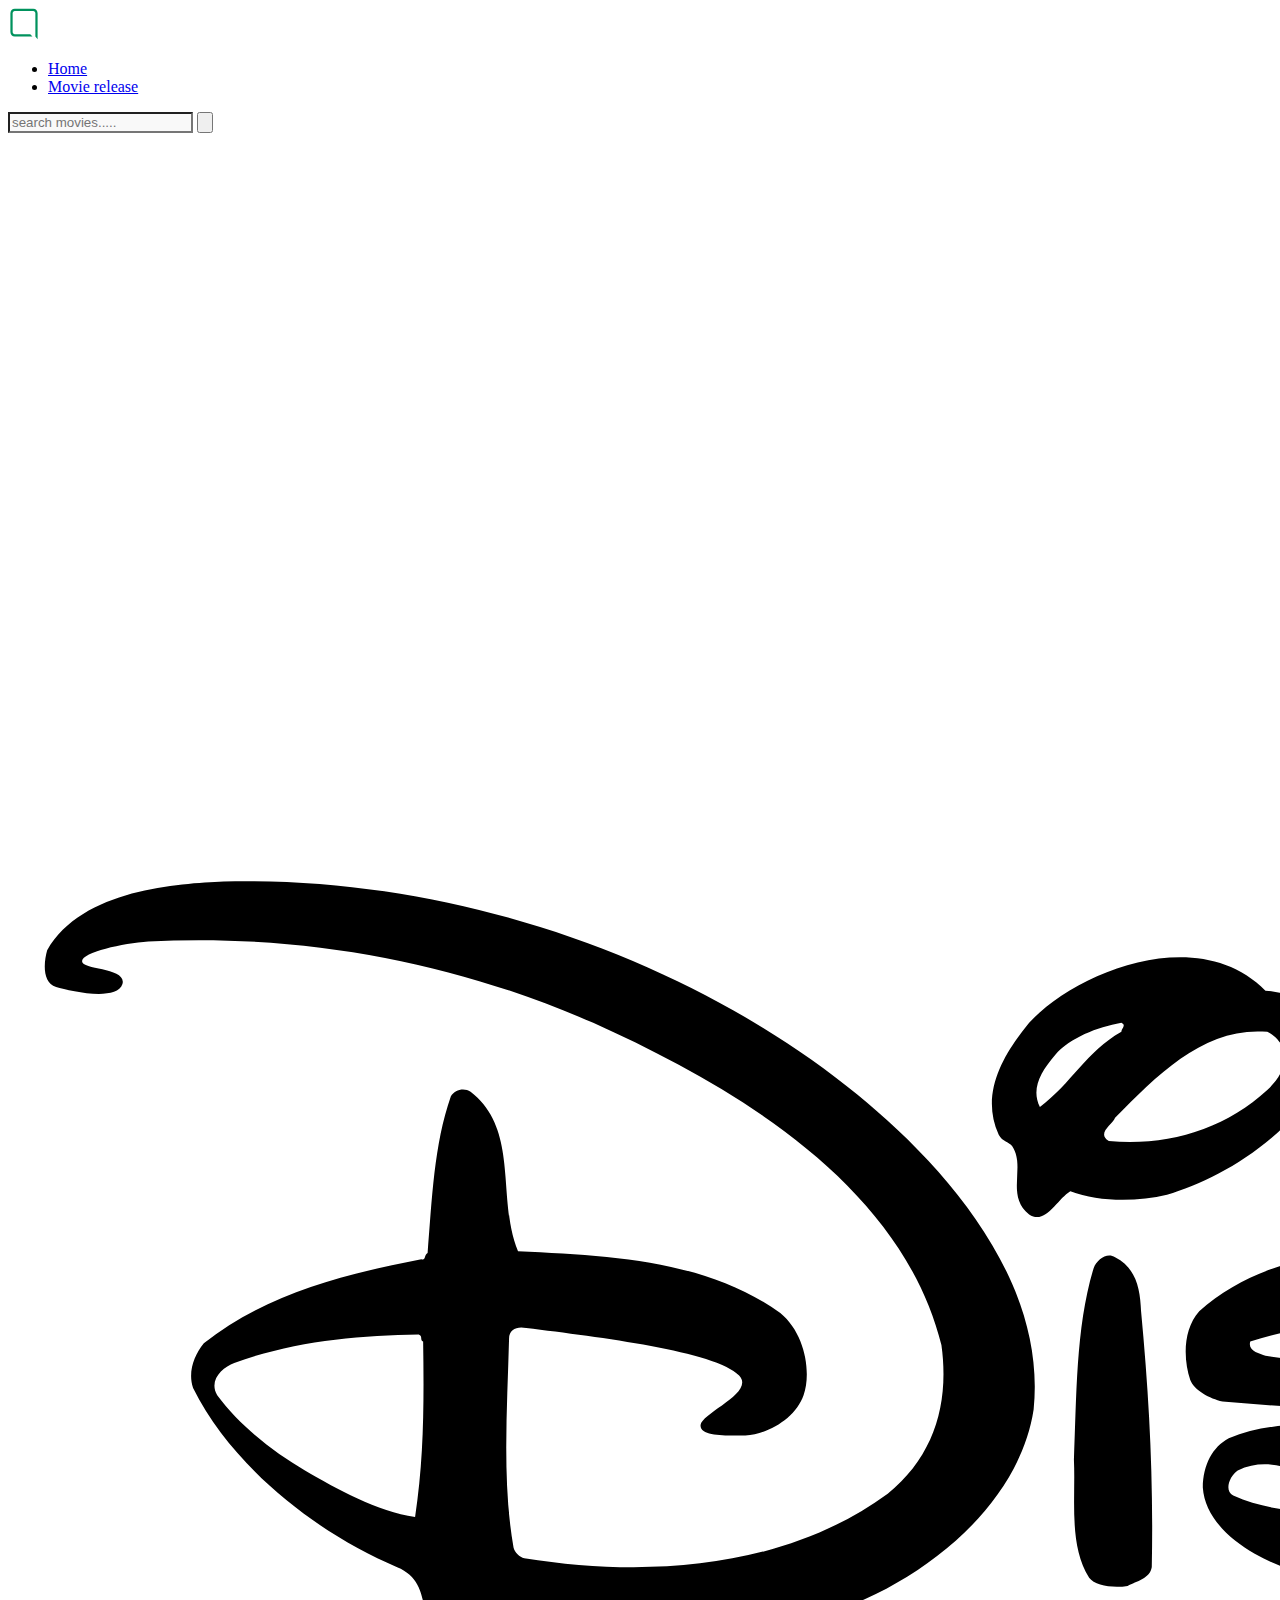
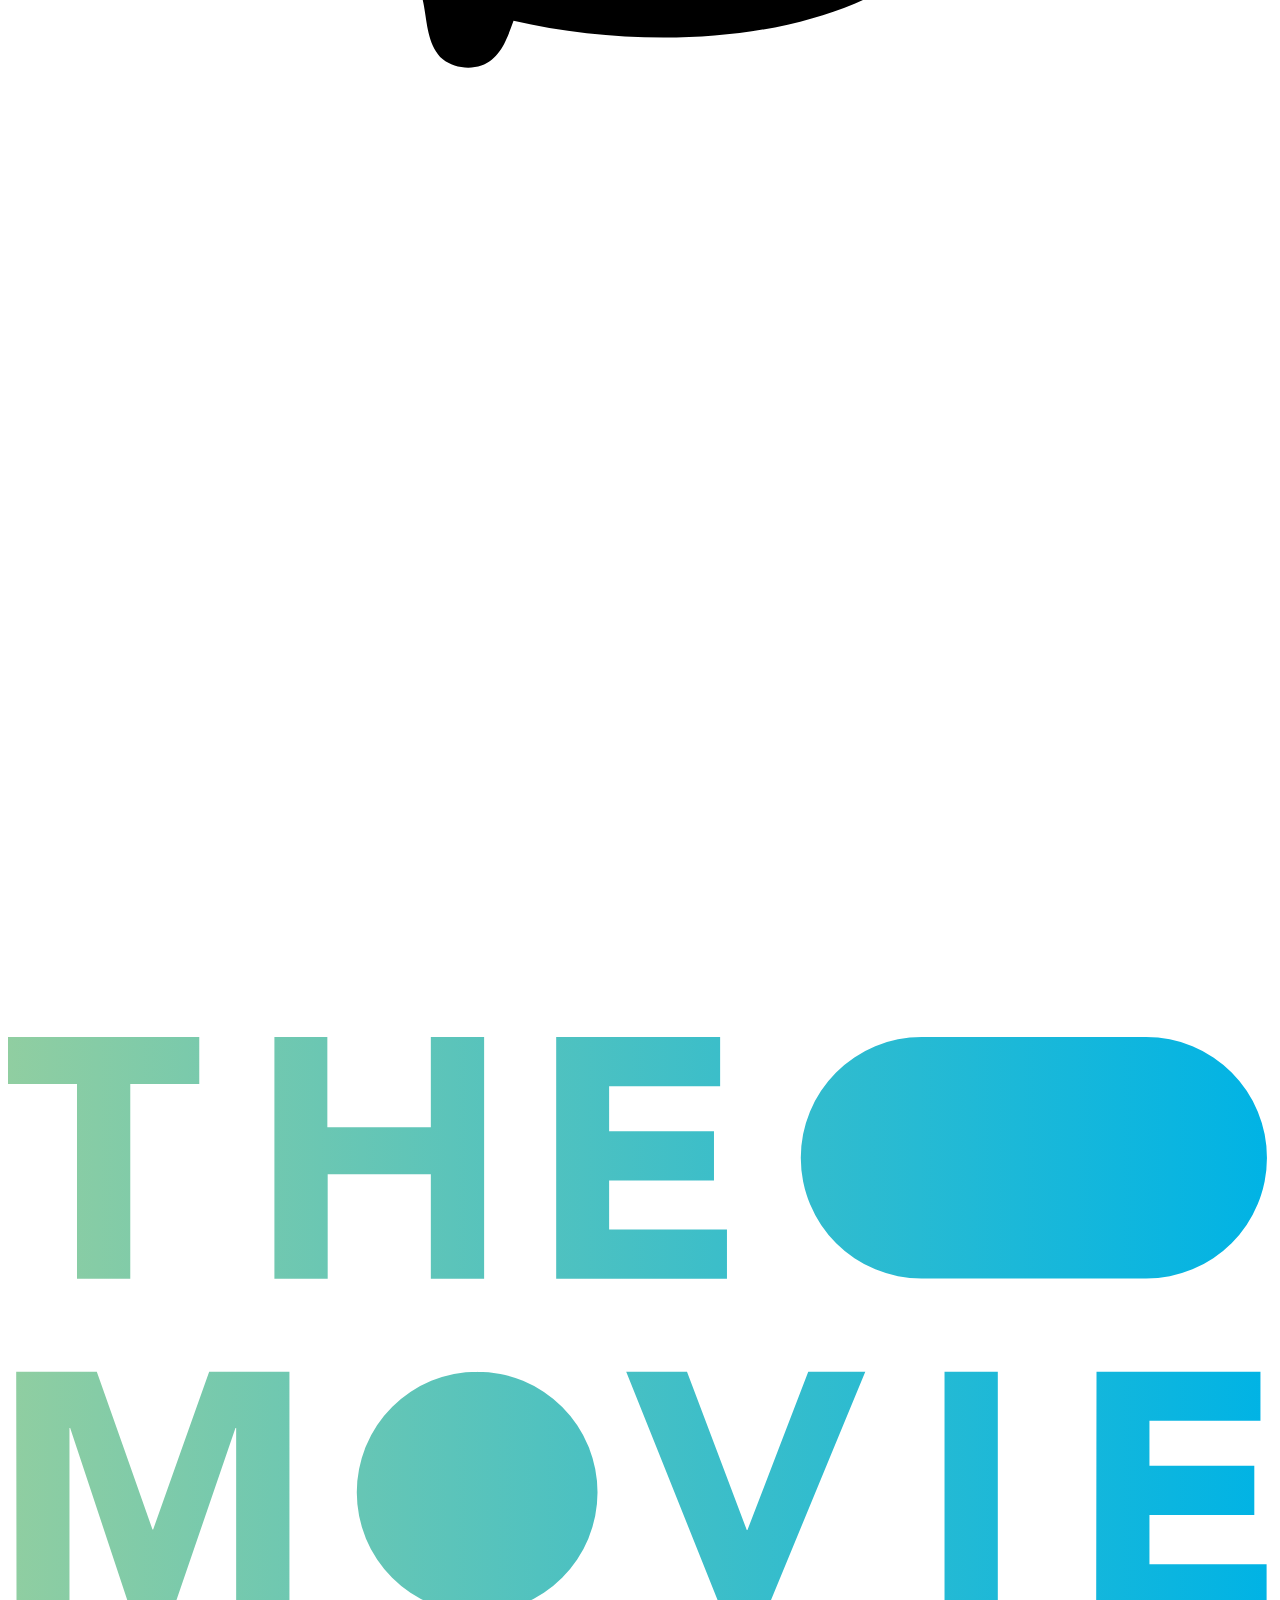
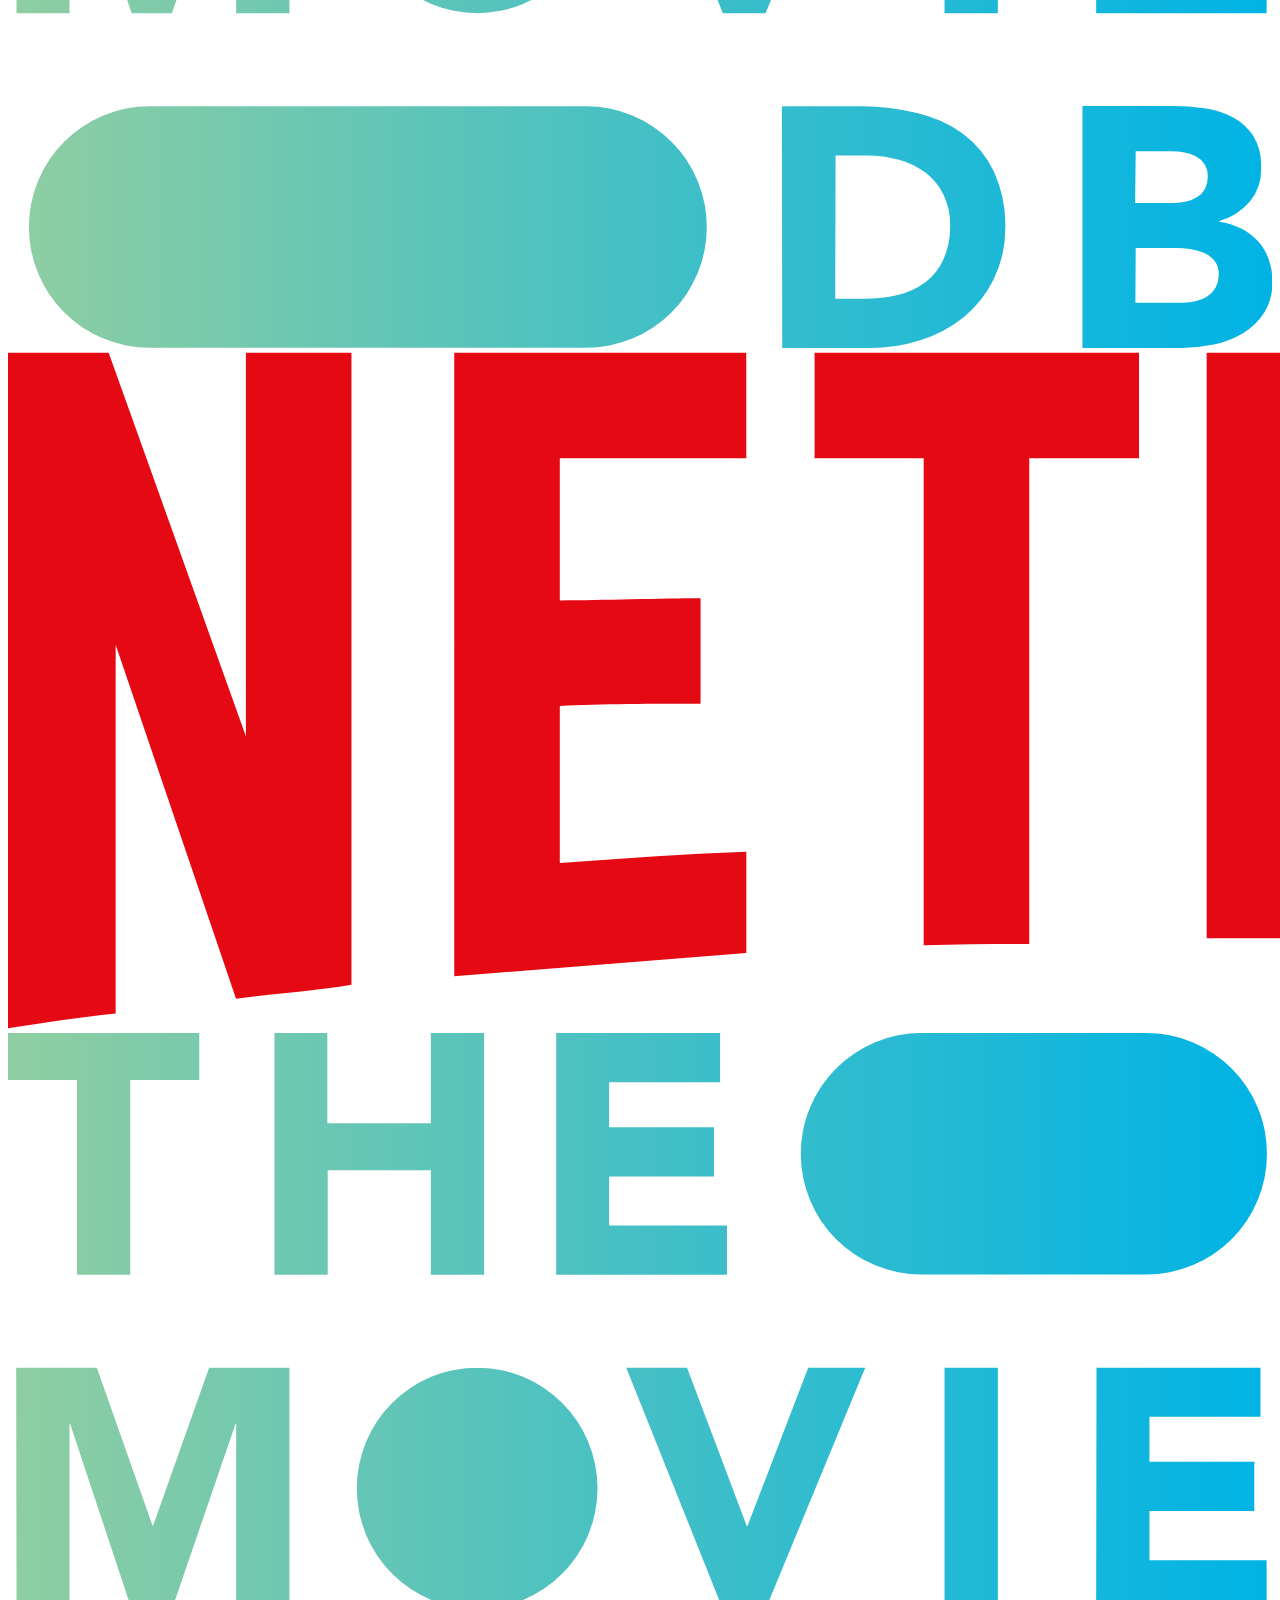
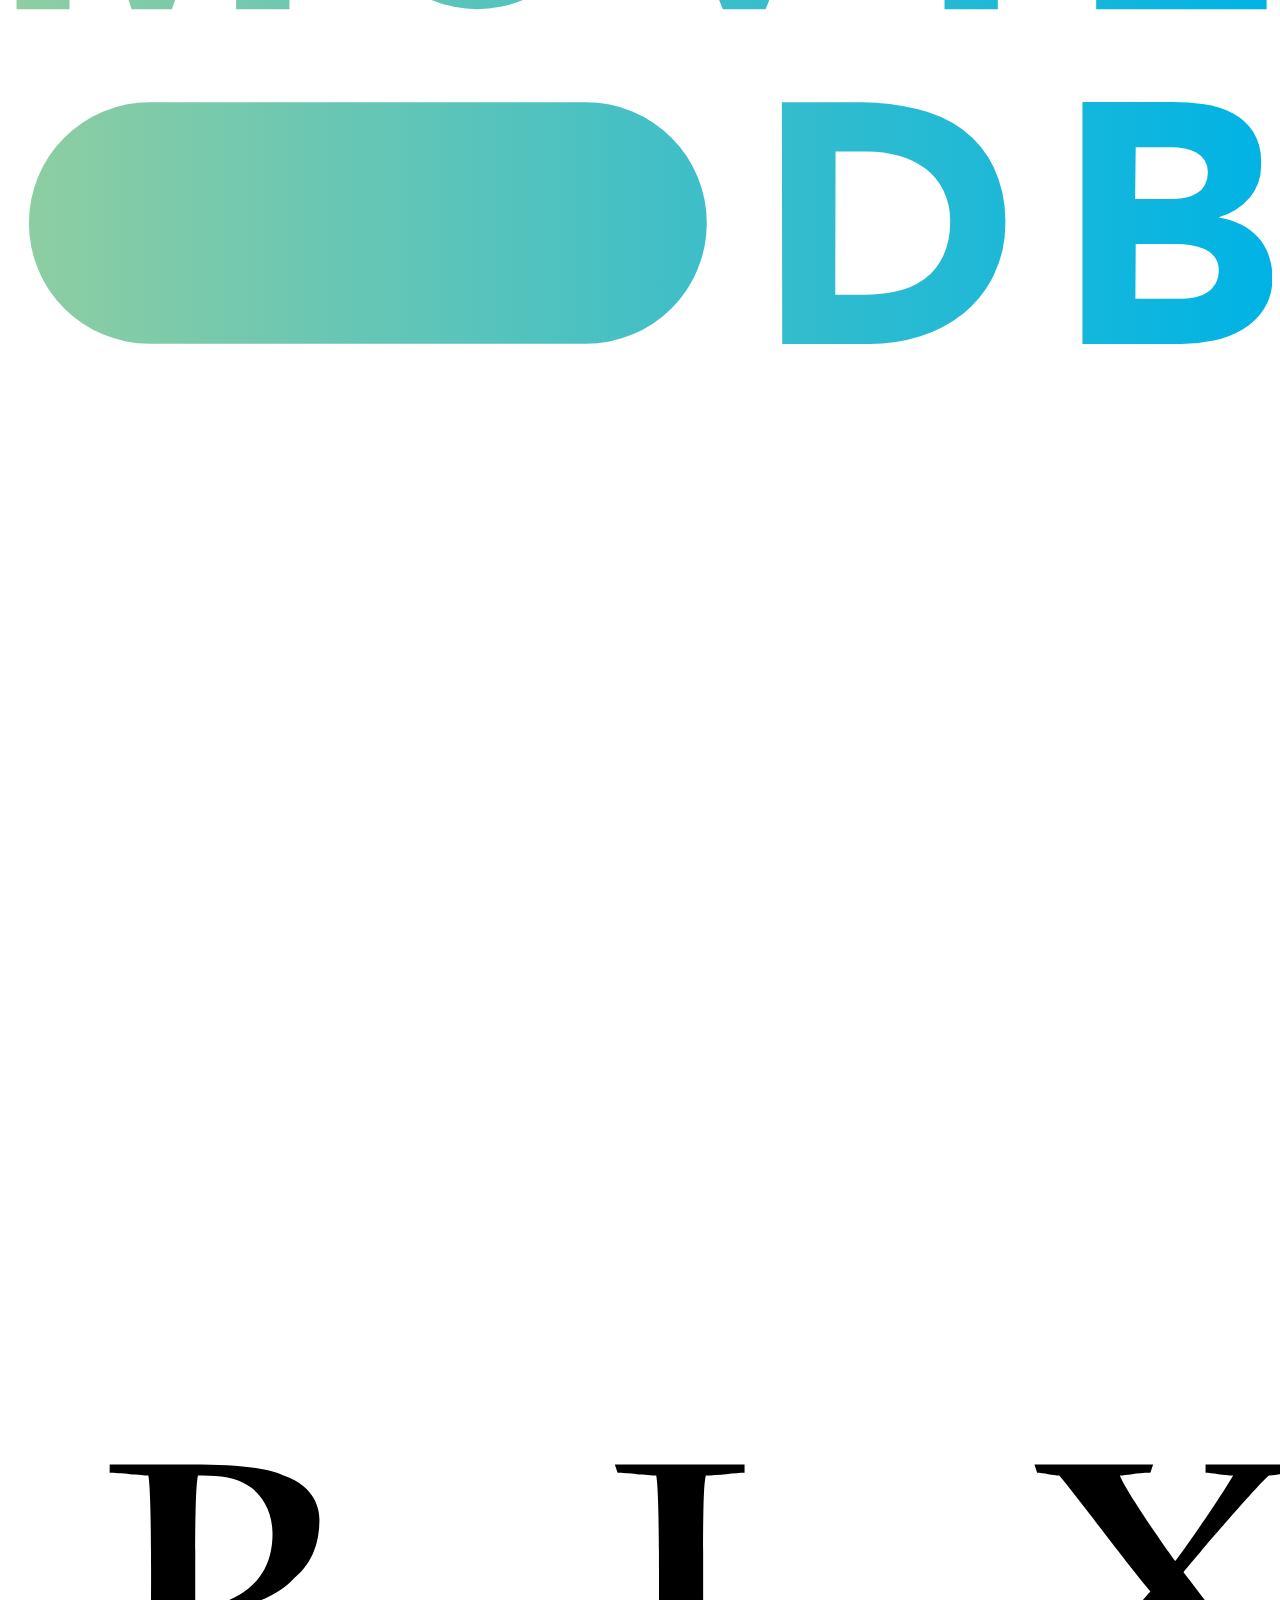
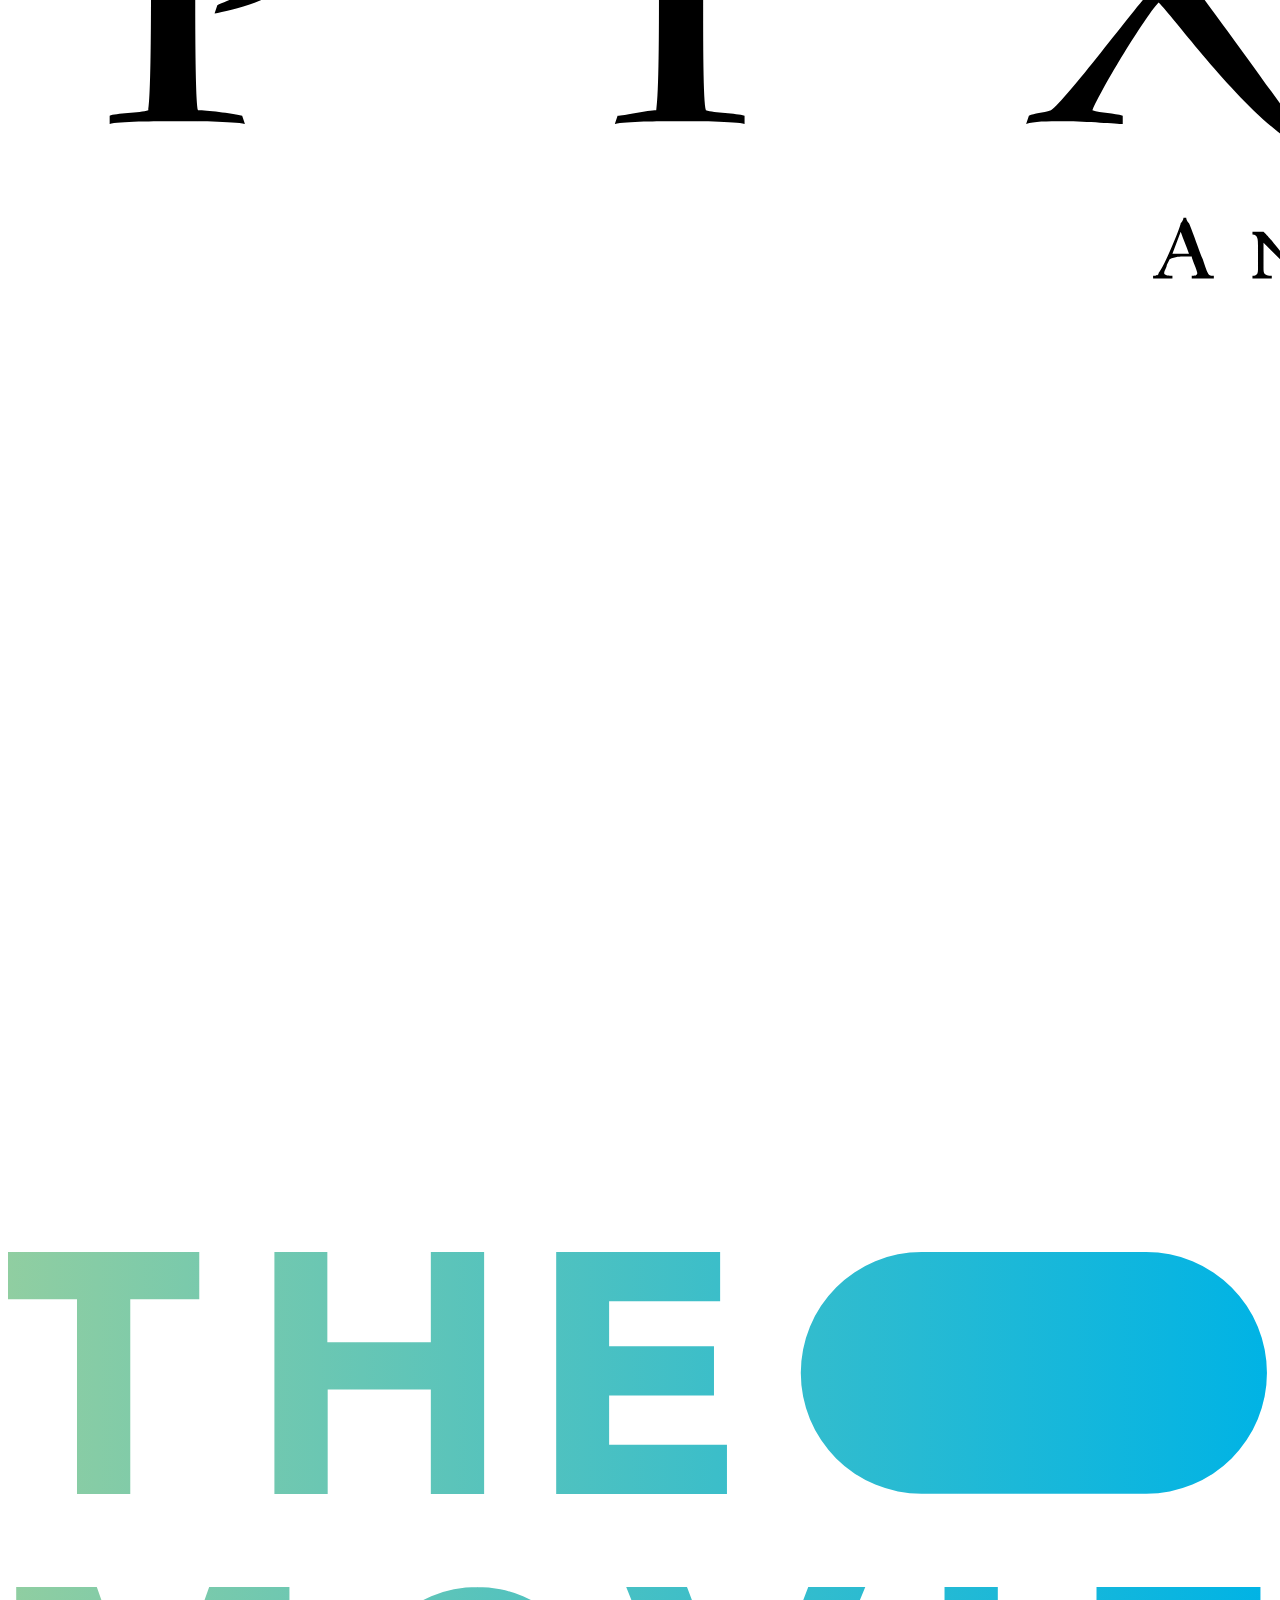
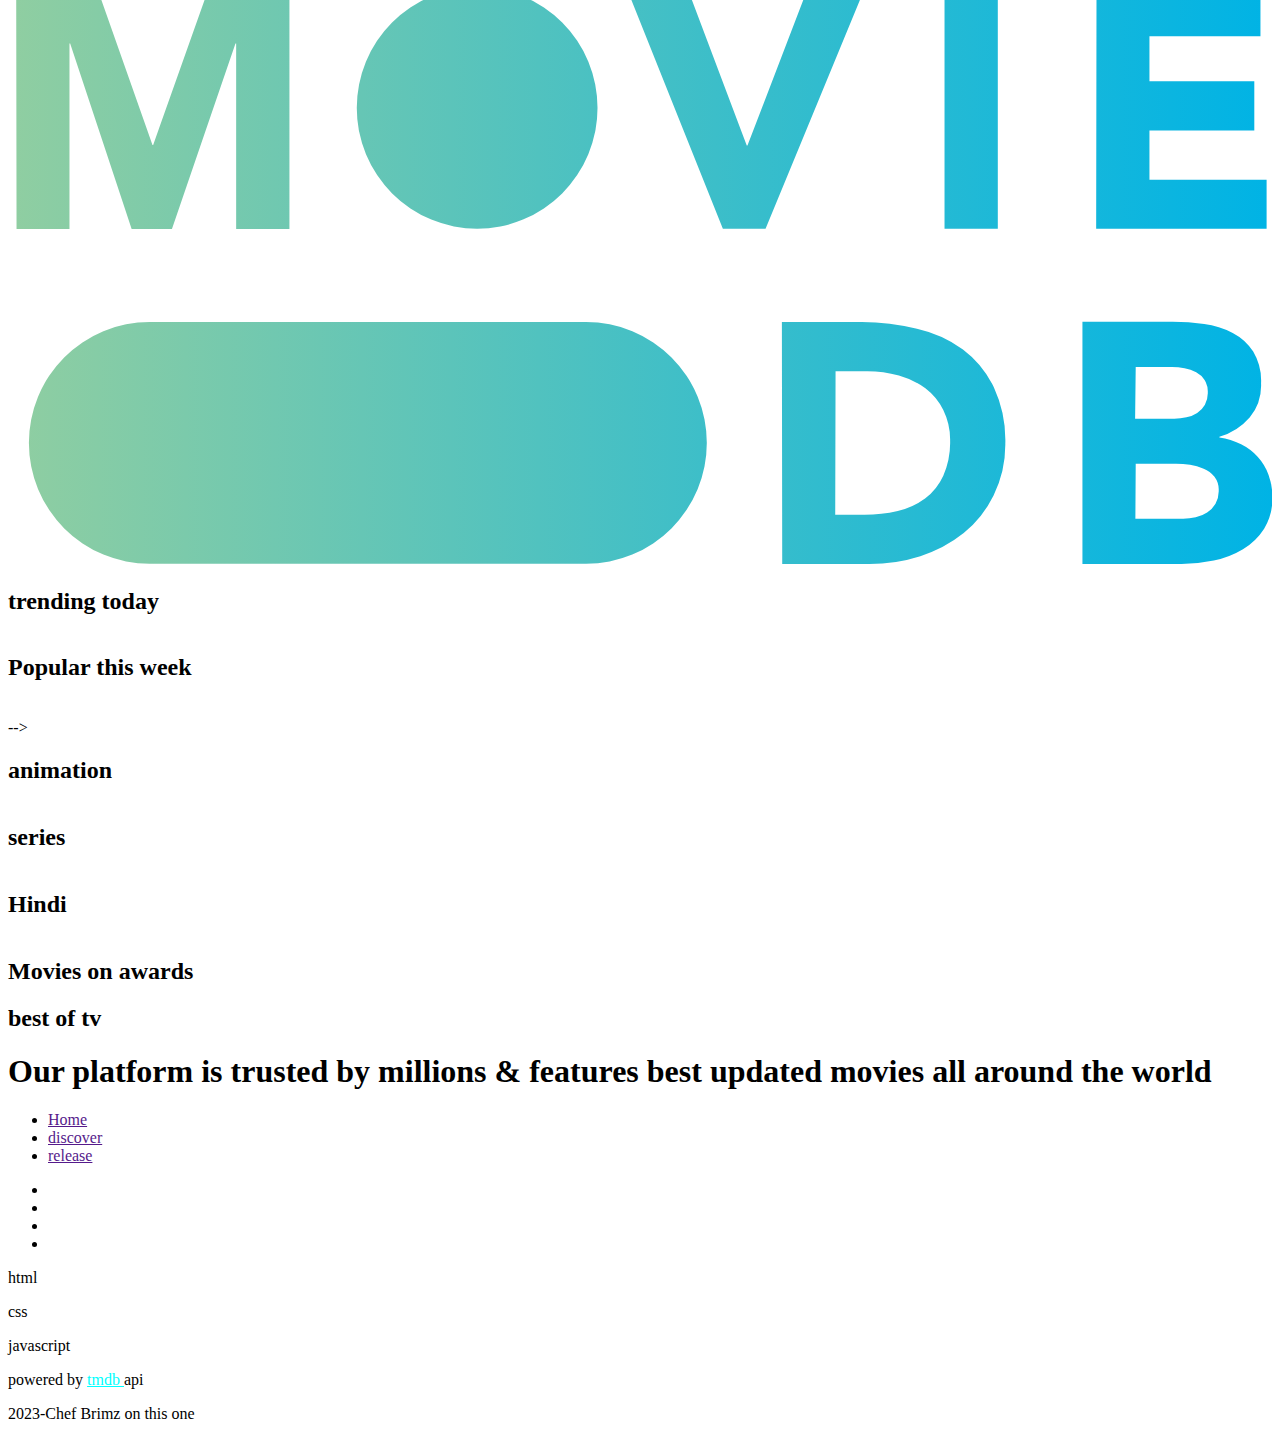
==== index.html @ 69d78370 "add:starting point" ====
<!DOCTYPE html>
<html lang="en">
<head>
    <meta charset="UTF-8">
    <meta name="viewport" content="width=device-width, initial-scale=1.0">
    <title>Home - Saintstream movies</title>
    <link rel="icon" class="favicon" type="image/png" size="32x32"  href="./assets/images/logo/Component-1.svg">
    <link rel="stylesheet" type="text/css" href="./styles/reset.css">
    <link rel="stylesheet" type="text/css" href="./styles/global.css">
    <link rel="stylesheet" type="text/css" href="./styles/index.css">
    <link rel="stylesheet" href="https://cdn.jsdelivr.net/npm/swiper@11/swiper-bundle.min.css" />
    <script defer src="https://cdn.jsdelivr.net/npm/swiper@11/swiper-element-bundle.min.js"></script>
    <script defer src="./js/global.js" type="module"></script>
    <script src="./views/index.js" type="module"></script>
    <!-- font-awesome -->
<script src="https://kit.fontawesome.com/5b26c2cd27.js" crossorigin="anonymous"></script>
</head>
<body class="bg-black font-serif">
 
  


    <main>


       

        <article id="component-one" class="relative">

            <header class="relative mx">
                <nav class="flex my absolute top-0 z-10 left-0 m-inline-auto w-full items-center ">
                <span class="help-search"><a href="./index.html"><img  src="./assets/images/logo/Component-1.svg" alt="logo"></a></span>
                <ul class="flex">
                   <li><a href="./index.html" class="decoration-none extra-bold text-base text-white">Home</a></li>
                   
                   <li><a href="./views/upcoming.html" class="decoration-none extra-bold text-base text-white">Movie release</a></li>
                  </ul>
           
                <span class="gap-15 flex buttons icons-container">
                    <div class="search-holder relative flex">
                        <span class="search-container">
                            <form  action="./views/search.html"  class="flex items-center gap-4 relative form">
                                <input  class="input" id="search-text"  type="text" placeholder="search movies....." style="background:  #F9F9F9" required>
                                <input class="submit" type="submit" value="">
                                <i class="fa-solid fa-xmark cancel-search text-2xl"></i>
                            </form>
                                                   </span>
                        <i class="fa-solid fa-magnifying-glass text-2xl text-white search-toggle"></i>
                      </div>
                       <i class="fa-solid fa-bars text-2xl text-white menu-btn help-search"></i>
                   </span>
                </nav>
               </header>

            <div class="swiper swiper1 relative">
                <div class="swiper-wrapper">
                            
                 </div>
                
                <div class="swiper-pagination swiper-pagination1 text-white"></div>
                              
               </div>
        </article>
 
   

   <picture class="logos mx">

                <img src="./assets/images/logo/disney.svg" alt="brand logo">
            <img src="./assets/images/logo/tmdb-logo.svg" alt="brand logo">
            <img src="./assets/images/logo/netflix-3.svg" alt="brand logo">
            <img src="./assets/images/logo/tmdb-logo.svg" alt="brand logo">
            <img src="./assets/images/logo/pixar_logo.svg"  alt="brand logo">
            <img src="./assets/images/logo/tmdb-logo.svg" alt="brand logo">

          
       

   </picture>

   <article id="component-two" class="mx">
    <h2 class="text-white capitalize">trending today</h2>
    <div class="swiper swiper2">
      <div class="swiper-wrapper">
               
        
    </div>


    <div class="swiper-button-next"></div>
    <div class="swiper-button-prev"></div>
    </div>
   </article>


   <article id="component-three" class="mx">
    <h2 class="text-white">Popular this week</h2>


    <div class="swiper swiper3">
      <div class="swiper-wrapper">
           
        <!--I ran into an issue here tryna use an anchor tag inside an anchor tag, apparently that don't work-->
      
</div>


<div class="swiper-button-next"></div>
<div class="swiper-button-prev"></div>
</div>
   </article>


   <article id="component-four" class="relative">
    <img src=""  class="absolute w-full main-image banner-image" alt="">
    <section class="content z-10 items-center">
        
        <div class="description basis-half z-100 relative flex flex-col gap-20">
            
        </div> -->
        


        <div class="movie-cards basis-half swiper swiper4">
               <div class="swiper-wrapper">
      
    </div>
    
    <div class="swiper-button-next"></div>
    <div class="swiper-button-prev"></div>
        </div>
    </section>
   </article>



   <article id="component-five" class="relative">
    <h2 class="text-white">animation</h2>

    <div class="swiper swiper5">
        <div class="swiper-wrapper">
        
       
    </div>

    <div class="swiper-button-next"></div>
    <div class="swiper-button-prev"></div>

    </div>
   </article>

   <article id="component-six">
    <h2 class="text-white">series</h2>
            <div class="swiper swiper6">
            <div class="swiper-wrapper">
             
       
          </div>
    
    <div class="swiper-button-next"></div>
    <div class="swiper-button-prev"></div>

    </div>
   </article>

   <article id="component-seven">
    <h2 class="text-white">Hindi</h2>
    <div class="swiper swiper7">
        <div class="swiper-wrapper">
        
   
</div>

<div class="swiper-button-next"></div>
<div class="swiper-button-prev"></div>

</div>
   </article>

  

   <article id="component-eight" class="mx">
    <section class="content-wrapper flex justify-between">


        <!--I tried hard to follow the design, I just can't seem to get the logic right for this part,
        been on it for about 4 hours, this is where I would like to give up oooo!!-->

        <div class="award basis-half">
          
            <div class="heading text-white">
                <h2>Movies on awards</h2>
            </div>
    
                           <!--  -->
            </div>
    
        
    
        
    
        <div class="live-fast flex flex-col basis-half">
            <div class="text-white heading">
                <h2>best of tv</h2>
            </div>
            
            <div class="live-fast-content grid">

            </div>

                  
                </div>
    
        
       </section>


   </article>

</main>
    <footer class="mx my-15 py-16">
        <section class="main-content flex flex-col justify-between items-start my-15">
            <h1 class="text-white text-2xl text-left basis-half">Our platform is trusted by millions & features best updated movies all around the world</h1>

            <div class="links-icons  flex flex-col h-full w-full justify-between basis-half text-right">
                <ul class="links flex  gap-10">
                    <li><a class="capitalize text-gray-50" href="">Home</a></li>
                    <li><a class="capitalize text-gray-50" href="">discover</a></li>
                    <li><a class="capitalize text-gray-50" href="">release</a></li>
                    
                </ul>
               
           <ul class="icons flex gap-10 ">
            <li><a href=""><i class="fa-brands fa-instagram text-white"></i></a></li>
            <li><a href=""><i class="fa-brands fa-github text-white"></i></a></li>
            <li><a href=""><i class="fa-brands fa-twitter text-white"></i></a></li>
            <li><a href=""><i class="fa-brands fa-spotify text-white"></i></a></li>
           </ul>

            </div>

        </section>
        <span class="capitalize text-gray-100 flex las-las">
        <span class="flex gap-10">
            <p class="woah">html</p>
            <p class="woah">css</p>
            <p class="woah">javascript</p>
        </span>
        <span class="flex"><p>powered by <a style="color: aqua;" href="https://developer.themoviedb.org/docs/getting-started">tmdb </a> api </p></span>
             <span class="flex"><p>2023-Chef Brimz on this one</p></span>
             
        </span>
    </footer>
</body>
</html>
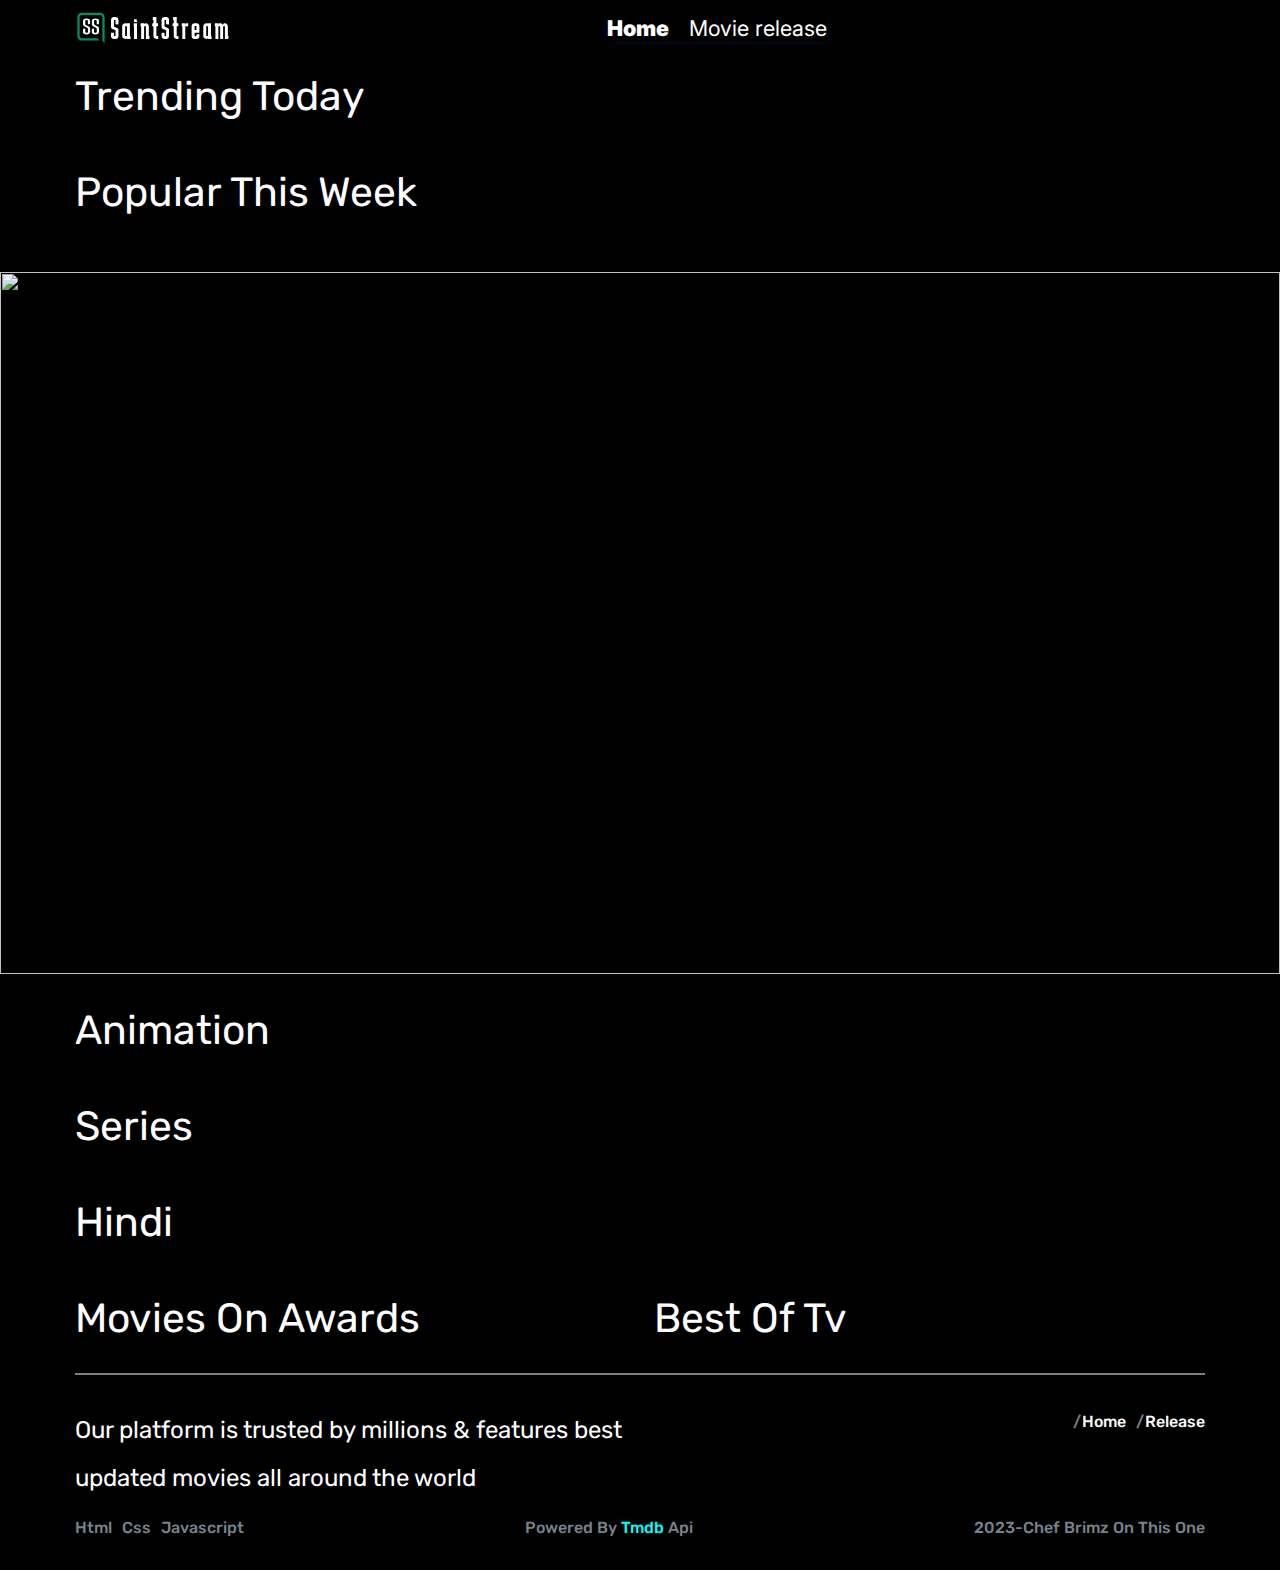
==== commit 594f9074: "Update: Across the board" ====
--- a/index.html
+++ b/index.html
@@ -10,20 +10,20 @@
     <link rel="stylesheet" type="text/css" href="./styles/index.css">
     <link rel="stylesheet" href="https://cdn.jsdelivr.net/npm/swiper@11/swiper-bundle.min.css" />
     <script defer src="https://cdn.jsdelivr.net/npm/swiper@11/swiper-element-bundle.min.js"></script>
-    <script defer src="./js/global.js" type="module"></script>
-    <script src="./views/index.js" type="module"></script>
+    <script defer  src="./js/global.js" type="module"></script>
+    <script defer src="./views/index.js" type="module"></script>
     <!-- font-awesome -->
 <script src="https://kit.fontawesome.com/5b26c2cd27.js" crossorigin="anonymous"></script>
 </head>
-<body class="bg-black font-serif">
+
+
+<body class="bg-black">
  
-  
+    <!-- <div id="loader" class="center"></div> -->
 
 
     <main>
-
-
-       
+      
 
         <article id="component-one" class="relative">
 
@@ -31,23 +31,23 @@
                 <nav class="flex my absolute top-0 z-10 left-0 m-inline-auto w-full items-center ">
                 <span class="help-search"><a href="./index.html"><img  src="./assets/images/logo/Component-1.svg" alt="logo"></a></span>
                 <ul class="flex">
-                   <li><a href="./index.html" class="decoration-none extra-bold text-base text-white">Home</a></li>
+                   <li><a href="./index.html" class="decoration-none font-serif-one font-light text-base text-white nav-link">Home</a></li>
                    
-                   <li><a href="./views/upcoming.html" class="decoration-none extra-bold text-base text-white">Movie release</a></li>
+                   <li><a href="./views/upcoming.html" class="decoration-none font-serif-one font-light text-base text-white nav-link">Movie release</a></li>
                   </ul>
            
                 <span class="gap-15 flex buttons icons-container">
                     <div class="search-holder relative flex">
                         <span class="search-container">
                             <form  action="./views/search.html"  class="flex items-center gap-4 relative form">
-                                <input  class="input" id="search-text"  type="text" placeholder="search movies....." style="background:  #F9F9F9" required>
-                                <input class="submit" type="submit" value="">
-                                <i class="fa-solid fa-xmark cancel-search text-2xl"></i>
+                                <input  class="input font-serif-two" id="search-text"  type="text" placeholder="search movies....." style="background:  #F9F9F9" required>
+                                <input class="submit cursor-pointer" type="submit" value="">
+                                <i class="fa-solid fa-xmark cancel-search text-2xl text-red cursor-pointer font-serif-one"></i>
                             </form>
                                                    </span>
                         <i class="fa-solid fa-magnifying-glass text-2xl text-white search-toggle"></i>
                       </div>
-                       <i class="fa-solid fa-bars text-2xl text-white menu-btn help-search"></i>
+                       <i class="fa-solid cursor-pointer fa-bars text-2xl text-white menu-btn help-search"></i>
                    </span>
                 </nav>
                </header>
@@ -64,22 +64,11 @@
  
    
 
-   <picture class="logos mx">
-
-                <img src="./assets/images/logo/disney.svg" alt="brand logo">
-            <img src="./assets/images/logo/tmdb-logo.svg" alt="brand logo">
-            <img src="./assets/images/logo/netflix-3.svg" alt="brand logo">
-            <img src="./assets/images/logo/tmdb-logo.svg" alt="brand logo">
-            <img src="./assets/images/logo/pixar_logo.svg"  alt="brand logo">
-            <img src="./assets/images/logo/tmdb-logo.svg" alt="brand logo">
-
-          
-       
-
+   <picture class="logos mx my-40">
    </picture>
 
-   <article id="component-two" class="mx">
-    <h2 class="text-white capitalize">trending today</h2>
+   <article id="component-two" class="mx my-40">
+    <h2 class="text-white capitalize mbe-24 font-serif-two leading-32">trending today</h2>
     <div class="swiper swiper2">
       <div class="swiper-wrapper">
                
@@ -93,8 +82,8 @@
    </article>
 
 
-   <article id="component-three" class="mx">
-    <h2 class="text-white">Popular this week</h2>
+   <article id="component-three" class="mx my-40">
+    <h2 class="text-white capitalize mbe-24 font-serif-two leading-32">Popular this week</h2>
 
 
     <div class="swiper swiper3">
@@ -111,13 +100,13 @@
    </article>
 
 
-   <article id="component-four" class="relative">
-    <img src=""  class="absolute w-full main-image banner-image" alt="">
-    <section class="content z-10 items-center">
-        
-        <div class="description basis-half z-100 relative flex flex-col gap-20">
+   <article id="component-four" class="relative my-40">
+    <img src=""  class="absolute w-full h-full main-image banner-image object-cover object-center">
+    <section class="content  items-center">
+        
+        <div class="description basis-half  relative flex flex-col gap-20">
             
-        </div> -->
+        </div> 
         
 
 
@@ -134,8 +123,8 @@
 
 
 
-   <article id="component-five" class="relative">
-    <h2 class="text-white">animation</h2>
+   <article id="component-five" class="relative my-40">
+    <h2 class="text-white capitalize mbe-24 font-serif-two leading-32">animation</h2>
 
     <div class="swiper swiper5">
         <div class="swiper-wrapper">
@@ -149,8 +138,8 @@
     </div>
    </article>
 
-   <article id="component-six">
-    <h2 class="text-white">series</h2>
+   <article id="component-six" class="my-40">
+    <h2 class="text-white capitalize mbe-24 font-serif-two leading-32">series</h2>
             <div class="swiper swiper6">
             <div class="swiper-wrapper">
              
@@ -163,8 +152,8 @@
     </div>
    </article>
 
-   <article id="component-seven">
-    <h2 class="text-white">Hindi</h2>
+   <article id="component-seven" class="my-40">
+    <h2 class="text-white capitalize mbe-24 font-serif-two leading-32">Hindi</h2>
     <div class="swiper swiper7">
         <div class="swiper-wrapper">
         
@@ -189,7 +178,7 @@
         <div class="award basis-half">
           
             <div class="heading text-white">
-                <h2>Movies on awards</h2>
+                <h2 class="text-white capitalize font-serif-two mbe-24 leading-32">Movies on awards</h2>
             </div>
     
                            <!--  -->
@@ -201,7 +190,7 @@
     
         <div class="live-fast flex flex-col basis-half">
             <div class="text-white heading">
-                <h2>best of tv</h2>
+                <h2 class="text-white capitalize  font-serif-two mbe-24 leading-32">best of tv</h2>
             </div>
             
             <div class="live-fast-content grid">
@@ -220,21 +209,20 @@
 </main>
     <footer class="mx my-15 py-16">
         <section class="main-content flex flex-col justify-between items-start my-15">
-            <h1 class="text-white text-2xl text-left basis-half">Our platform is trusted by millions & features best updated movies all around the world</h1>
+            <h1 class="text-white text-2xl text-left basis-half leading-48 font-serif-two">Our platform is trusted by millions & features best updated movies all around the world</h1>
 
             <div class="links-icons  flex flex-col h-full w-full justify-between basis-half text-right">
                 <ul class="links flex  gap-10">
-                    <li><a class="capitalize text-gray-50" href="">Home</a></li>
-                    <li><a class="capitalize text-gray-50" href="">discover</a></li>
-                    <li><a class="capitalize text-gray-50" href="">release</a></li>
+                    <li><a class="capitalize text-gray-50 font-medium leading-32 font-serif-two" href="./index.html">Home</a></li>
+                    <li><a class="capitalize text-gray-50 font-medium leading-32 font-serif-two" href="./views/upcoming.html">release</a></li>
                     
                 </ul>
                
            <ul class="icons flex gap-10 ">
-            <li><a href=""><i class="fa-brands fa-instagram text-white"></i></a></li>
-            <li><a href=""><i class="fa-brands fa-github text-white"></i></a></li>
-            <li><a href=""><i class="fa-brands fa-twitter text-white"></i></a></li>
-            <li><a href=""><i class="fa-brands fa-spotify text-white"></i></a></li>
+            <li><a href="https://www.instagram.com/techbender"><i class="fa-brands fa-instagram text-white"></i></a></li>
+            <li><a href="https://github.com/TLTechbender"><i class="fa-brands fa-github text-white"></i></a></li>
+            <li><a href="https://twitter.com/TLTechbender"><i class="fa-brands fa-twitter text-white"></i></a></li>
+            <li><a href="https://open.spotify.com/user/31j2tjm5ygnur5lb2ayc3zjyubnm"><i class="fa-brands fa-spotify text-white"></i></a></li>
            </ul>
 
             </div>
@@ -242,12 +230,12 @@
         </section>
         <span class="capitalize text-gray-100 flex las-las">
         <span class="flex gap-10">
-            <p class="woah">html</p>
-            <p class="woah">css</p>
-            <p class="woah">javascript</p>
+            <p class="font-serif-two leading-22 text-gray-100 font-medium">html</p>
+            <p class="font-serif-two leading-22 text-gray-100 font-medium">css</p>
+            <p class="font-serif-two leading-22 text-gray-100 font-medium">javascript</p>
         </span>
-        <span class="flex"><p>powered by <a style="color: aqua;" href="https://developer.themoviedb.org/docs/getting-started">tmdb </a> api </p></span>
-             <span class="flex"><p>2023-Chef Brimz on this one</p></span>
+        <span class="flex"><p class="font-serif-two leading-22 text-gray-100 font-medium">powered by <a style="color: aqua;" href="https://developer.themoviedb.org/docs/getting-started">tmdb </a> api </p></span>
+             <span class="flex"><p class="font-serif-two leading-22 text-gray-100 font-medium">2023-Chef Brimz on this one</p></span>
              
         </span>
     </footer>
--- a/styles/global.css
+++ b/styles/global.css
@@ -0,0 +1,747 @@
+
+
+@import url('https://fonts.googleapis.com/css2?family=Inter:wght@200;300;400;500;600;700;800&family=Rubik:wght@500&display=swap');
+@import url('https://fonts.googleapis.com/css2?family=Rubik:wght@500&display=swap');
+
+:root{
+
+   --font-type-one: 'Inter', sans-serif;
+  --font-type-two: 'Rubik', sans-serif;
+  --h1-font-size: 2.375rem;
+  --h2-font-size: 1.75rem;
+  --h3-font-size: 1.32rem;
+  --normal-text-size:1rem ;
+  --big-text-size: 1.25rem;
+  --bigger-text-size: 1.55rem;
+  --medium-text-size: 1.15rem;
+  --little-text-size: 0.875rem;
+  --small-text-size: .75rem;
+  --smaller-text-size: .5rem; 
+  --default-line-height: .55rem;
+    --margin-inline: 16px;
+  --margin-block: 12px;
+  --icon-size: 24px;
+  --icon-size-small: 18px;
+   --z-fixed: 10;
+   --z-max:120;
+
+}
+
+
+
+@media screen and (min-width:500px){
+    :root{
+        /* responsive typography */
+        --h1-font-size: 2.6rem;
+        --h2-font-size: 1.9rem;
+        --h3-font-size: 1.5rem;
+        --normal-text-size:1.2rem;
+        --medium-text-size: 1.25rem;
+        --margin-inline: 26px;
+       
+    }
+}
+
+
+@media screen and (min-width:767px){
+    :root{
+        /* responsive typography */
+        --h1-font-size: 3rem;
+        --h2-font-size: 2.55rem;
+        --h3-font-size: 2.09rem;
+        --normal-text-size:1.4rem ;
+        --medium-text-size: 1.35rem;
+          --margin-inline:75px;
+          
+    }
+
+   
+}
+
+
+
+::-webkit-scrollbar{
+    width: .35rem;
+    border-radius: .5rem;
+    background-color:black;
+}
+
+::-webkit-scrollbar-thumb{
+    background-color: gray;
+    border-radius: 6rem;
+}
+
+
+::-webkit-scrollbar-thumb:hover{
+    background-color: gray;
+    border-radius: 6rem;
+}
+
+
+
+.current-page{
+    font-weight: 900;
+     
+}
+
+ /* #loader {
+            border: 12px solid #f3f3f3;
+            border-radius: 50%;
+            border-top: 12px solid #444444;
+            width: 70px;
+            height: 70px;
+            animation: spin 1s linear infinite;
+        }
+ 
+        .center {
+            position: absolute;
+            top: 0;
+            bottom: 0;
+            left: 0;
+            right: 0;
+            margin: auto;
+        }
+ 
+        @keyframes spin {
+            100% {
+                transform: rotate(360deg);
+            }
+        } */
+
+
+        
+nav{
+    z-index: var(--z-fixed);
+    display: flex;
+    justify-content: space-between;
+    }
+    
+    header ul{
+        flex-direction: column;
+        gap: 20px;
+        position: fixed;
+        background: black;
+        left: -900px;
+        top: 0;
+         box-shadow:2px 2px 8px 0px #2E5CFF1A;
+         padding:  3rem 1.1rem;
+       z-index: var(--z-max);
+        width: 50vw;
+        height: 100vh;
+        transition: all .4s;
+    }
+
+
+    
+header nav ul li:hover{
+    color: agua;
+    transform: translateX(10px);
+    transition: all 0.5s ease;
+}
+
+    
+
+.show-menu{
+    left: 0 !important;
+    /* Because of css specifity wahala ehn, I am using !important to 
+    overide anything by any means necessary 😉  */
+}
+
+
+@media screen and (min-width:767px){
+    header span.buttons .menu-btn{
+        display: none;
+        visibility: hidden;
+    }
+
+    header ul{
+        flex-direction: row;
+        position: relative;
+        left: 0;
+        height: fit-content;
+        width: fit-content;
+        padding: 0;
+        background: none;
+        z-index: auto;
+    }
+}
+
+.search-holder{
+    transition: all 0.4s;
+}
+
+.search-toggle {
+    opacity: 0.5;
+    cursor: pointer;
+}
+
+.search-toggle :is(:hover, :focus-visible){
+    opacity: 1;
+} 
+
+.center-it{
+    margin: 0 auto;
+}
+
+.search-holder{
+    margin: 0 auto;
+}
+
+.search-container{
+    display:none ;
+}
+.showSearch{
+    display: flex;
+    width: 260px;
+    background: #28282B;
+    padding-inline: 10px;
+    padding-block: 10px;
+    border-radius: 10px;
+   
+}
+
+form{
+margin: 0 auto;
+}
+
+
+@media screen and (min-width:767px) {
+    .center-it{
+        margin: 0 !important;
+    }
+
+
+    .showSearch{
+        width: 360px;
+       
+    }
+
+    form .input{
+        width: 290px;
+    }
+    
+}
+
+.hide-them{
+    display: none !important;
+    visibility: hidden !important;
+}
+
+form input{
+    border-radius: 5px;
+    padding: 5px;
+}
+
+form .submit{
+    background:url('../assets/images/search.png');
+    
+     width:30px;
+      background-size: cover;
+      background-position: center;
+}
+
+.cancel-search{
+    position:absolute;
+    right: 40px;
+}
+
+/***********************************************TEXT CLASSES****************************/
+
+.cursor-pointer{
+    cursor: pointer;
+}
+
+
+
+
+h2{
+    font-size: var(--h2-font-size);
+}
+
+
+
+.text-little{
+    font-size: var(--little-text-size);
+}
+
+.text-base{
+    font-size:var(--medium-text-size); 
+}
+
+.text-sm{
+    font-size: var(--medium-text-size);
+}
+
+.text-xs{
+    font-size: var(--small-text-size);
+}
+
+.text-3xl{
+    font-size: var(--h2-font-size);
+}
+
+.text-white{
+    color:white
+}
+
+.text-gray-50{
+    color: #F9F9F9;
+}
+
+.text-yellow{
+   color: #FFCD1A;
+}
+.text-gray{
+    color:gray;
+}
+
+.text-gray-100{
+    color: #78828A;
+}
+
+.text-green{
+    color: #008000;
+}
+.text-right{
+    text-align: right;
+}
+
+
+.text-xl{
+    font-size: var(--big-text-size);
+}
+
+.text-1xl{
+    font-size: var(--bigger-text-size);
+}
+
+.text-lg{
+    font-size: var(--normal-text-size);
+}
+
+
+.text-2xl	{
+    font-size: 1.5rem; 
+line-height: 2rem;
+
+}
+
+
+
+.text-red{
+    color: red;
+}
+
+
+.text-left{
+    text-align: left;
+}
+
+
+
+.font-semibold{
+    font-weight: 600;
+}
+
+.font-bold{
+    font-weight: 700;
+}
+
+.font-serif-one{
+    font-family: var(--font-type-one);
+}
+
+.font-serif-two{
+    font-family: var(--font-type-two);
+}
+
+.font-medium{
+    font-weight: 500;
+}
+
+.font-light{
+    font-weight: 400;
+}
+
+
+.font-extrabold{
+    font-weight: 800;
+}
+
+
+.leading-12{
+    line-height: 12px;
+}
+
+.leading-22{
+    line-height: 22px;
+}
+
+.leading-32{
+    line-height: 32px;
+}
+
+.leading-24{
+    line-height: 24px;
+}
+
+.leading-48{
+    line-height: 48px;
+}
+
+.leading-20{
+    line-height: 20px;
+}
+
+
+.leading-26{
+    line-height: 26px;
+}
+
+
+
+
+.mb-8{
+    margin-block: 8px;
+}
+
+.mbe-24{
+    margin-block-end: 24px;
+}
+.mbs-20{
+    margin-block-start: 20px;
+}
+.mbs-14{
+    margin-block-start: 14px;
+}
+
+.mx{
+    margin-inline: var(--margin-inline);
+}
+
+.my{
+    margin-block: var(--margin-block);
+}
+
+.my-40{
+    margin-block: 40px;
+
+}
+
+.pxe-18{
+padding-inline-end: 18px;
+}
+
+
+.grid{
+    display: grid;
+}
+
+
+.flex{
+    display: flex;
+}
+
+
+.bg-black{
+    background-color: rgb(0 0 0);
+}
+
+.bg-black-800{
+    background: black ;
+}
+
+.gap-12{
+    gap: 12px;
+}
+
+.blur{
+    filter: blur(4);
+}
+.capitalize{
+    text-transform: capitalize;
+}
+.py-12{
+    padding-block: 12px;
+    
+}
+
+
+.object-cover{
+    object-fit: cover;
+}
+
+.object-center{
+    object-position: center;
+}
+.px-16{
+padding-inline: 16px;
+}
+.py-4{
+padding-block: 4px;
+}
+
+.icon-small{
+    font-size: var(--icon-size-small);
+}
+
+
+.px-24{
+    padding-inline:24px
+}
+
+.gap-10{
+    gap:10px;
+}
+
+.bg-green{
+    background-color: green;
+}
+
+.rounded-10px{
+  border-radius: 10px;
+}
+
+.text-center{
+    text-align: center;
+}
+
+.text-start{
+    text-align: start;
+}
+
+.py-20{
+    padding-block:20px;
+}
+
+.px-12{
+    padding-inline: 12px;
+}
+
+.items-start{
+    align-items: flex-start;
+}
+.rounded-16px{
+    border-radius: 16px;
+  }
+.w-fit{
+    width:fit-content;
+}
+.drop-shadow-000000-75{
+    filter: drop-shadow(000000, 75%);
+}
+
+.rounded-50{
+    border-radius: 50%;
+}
+
+.bg-black-700{
+    background: 700 black;
+}
+.items-center{
+    align-items:center;
+}
+
+
+.p-8{
+padding: 8px;
+}
+
+.border-solid{
+    border-style: solid;
+}
+
+.border-2{
+    border-width: 2px;
+}
+
+.border-gray-100{
+    color: #F9F9F9;
+}
+
+.basis-half{
+    flex-basis: 50%;
+}
+
+.justify-end{
+    justify-content: flex-end;
+}
+    
+.my-15{
+    margin-block: 15px;
+}
+
+.py-16{
+    padding-block: 16px;
+ }
+
+ 
+.justify-start{
+    justify-content: flex-start;
+}
+.gap-20{
+    gap:20px;
+}
+
+.flex-col{
+    flex-direction: column;
+}
+
+
+article:nth-child(1){
+    margin-block: none;
+}
+.gap-15{
+    gap:15px;
+}
+.justify-center{
+    justify-items: center;
+}
+
+
+.gap-8{
+    gap:8px;
+}
+
+
+.gap-4{
+    gap: 4px;
+}
+
+.items-center{
+    align-items : center;
+}
+
+
+.decoration-none{
+    text-decoration: none;
+}
+
+
+
+
+.justify-between{
+    justify-content: space-between;
+}
+.relative{
+    position: relative;
+}
+
+.absolute{
+    position:absolute ;
+}
+
+.h-full{
+    height:100%;
+}
+
+
+.top-0{
+    top:0
+}
+
+.bottom-15{
+    bottom:15%;
+}
+
+.left-0{
+    left:0;
+}
+
+.left-30{
+    left: 30px;
+}
+.right-0{
+    right:0;
+}
+
+
+.m-inline-auto{
+    margin-inline:  0 auto;
+}
+
+.z-10{
+    z-index:10
+}
+
+.w-full{
+    width:100%;
+}
+
+.w-100vw{
+    width:100vw;
+}
+
+.fixed-item {
+        position: fixed;
+      left: 0;
+      top: 0;
+      width: 100%;
+      padding-inline: var(--margin-inline);
+      z-index: var(--z-fixed);
+      background:black;
+      margin-block: unset;
+      padding-block: 20px;
+                
+  }
+
+  
+.links-icons ul.links,
+.links-icons ul.icons{
+    justify-content: center;
+}
+
+
+.links-icons ul.links li a::before{
+    content: '/';
+    color: gray;
+}
+
+footer{
+    border-top: 2px solid grey;
+}
+footer .las-las{
+    flex-direction: column;
+}
+footer .las-las span{
+    justify-content: center;
+}
+
+.links-icons{
+    justify-content: center;
+}
+
+@media screen and (min-width:767px){
+    
+
+footer .main-content{
+flex-direction: row;
+}
+
+.links-icons {
+    align-items: flex-end;
+    gap: 20px;
+ 
+   
+}
+
+
+.links-icons ul.links,
+.links-icons ul.icons{
+    justify-content: flex-end;
+}
+
+
+footer .las-las {
+    flex-direction: row;
+    justify-content: space-between;
+}
+
+}
+
+.current-page{
+    font-weight: 900;
+     
+}
+
+ --- a/styles/index.css
+++ b/styles/index.css
@@ -0,0 +1,436 @@
+
+
+.swiper-slide-one{
+    min-height: 88vh;
+  
+}
+
+
+
+
+span.tiny-dots p{
+    position: relative;
+    margin-inline-start: 10px;
+    display: flex;
+}
+
+span.tiny-dots p::before {
+    content:'•';
+    margin-inline: auto;
+ 
+  
+}
+
+.swiper-slide-one .swiper-slide p.text-content{
+  width: 50%;
+}
+
+   
+.swiper-pagination1{margin-block-start: 60px;}
+
+.movie-content{
+  left: 0;
+  bottom: 35px;  
+  transform: translateY(-20px);
+  padding-inline: var(--margin-inline);
+
+}
+
+
+@media screen and (min-width:600px){
+    .movie-content{
+        width: 70%;
+    }
+
+    
+article :nth-child(1){
+    margin-block: none;
+}
+
+
+.swiper-pagination-bullet{
+    width: 14px !important;
+    height: 14px !important;
+}
+
+}
+
+@media screen and (min-width:768px){
+    
+    .movie-content{
+         width:50%;
+          left:30px;
+           bottom:55px;
+           gap:15px;
+           transform: translateY(0);
+    }
+
+    
+
+.swiper-pagination-bullet{
+    width: 20px !important;
+    height: 20px !important;
+}
+
+}
+
+@media screen  and (min-width:1800px){
+    
+.swiper-pagination1{
+    
+    text-align: right !important;    
+    right:0;
+    transform: translateY(-700%) !important;
+    margin-left: -75px;
+}
+}
+
+
+picture.logos{
+    display: flex;
+    gap: 28px;
+    position: relative;
+    overflow-x: scroll;
+}
+
+picture.logos::-webkit-scrollbar {
+    display: none;
+  }
+  
+
+.logos img{
+    max-width: 180px;
+   height: 45px;
+   border-radius: 14px;
+}
+
+
+@media screen and (min-width:600px) {
+    
+.logos img{
+    max-width: 250px;
+    height: 220px;
+    border-radius: 18px;
+}
+    
+}
+
+@media screen  and (min-width:767px){
+    
+.logos img{
+    max-width: 320px;
+    height: 190px;
+    border-radius: 22px;
+}
+}
+
+#component-two .swiper .swiper-wrapper .swiper-slide{
+    height: 403px;
+    
+}
+
+
+#component-two .swiper .swiper-wrapper .swiper-slide .swiper-slide-content{
+    width: inherit;
+    
+}
+
+
+
+
+
+
+#component-two .swiper .swiper-wrapper picture img{
+    position: absolute;
+    width: 100%;
+    height: 100%;
+    top: 0;
+    left: 0;
+   
+}
+
+.swiper-button-prev, .swiper-button-next{
+    color: white !important;
+    border-radius: 50%;
+    background: black;
+    padding:30px;
+    font-size: 6px;
+}
+
+
+
+#component-two .swiper .swiper-wrapper .swiper-slide .poster-content{
+  position: absolute;
+  z-index: 100;
+  bottom: 14px;
+  left: 30px;
+
+}
+
+
+
+span.slash-before::before{
+    content:'|';
+    margin-block: auto;
+    color:#78828A;
+
+ }
+
+ 
+span p.dot-before{
+    margin-inline-start: 2px;
+}
+
+span p.dot-before::before {
+    content:'•';
+    margin-block: auto;
+   }
+
+
+ 
+#component-three{
+    margin-block: 30px;
+}
+    
+    
+    #component-three .swiper .swiper-wrapper picture .swiper-slide-content{
+        height: 300px;
+        width:inherit;
+        position: relative;
+        
+        
+  }
+
+
+    
+    #component-three .swiper .swiper-wrapper picture .swiper-slide-content  img{
+       object-fit: cover;
+         max-width: 180px !important;
+        position: relative;
+    
+    }
+
+ 
+    
+
+
+#component-four .content{
+   padding-block: 16px
+ }
+     
+ #component-four  .content .description{
+   margin-block: 16px;
+   margin-inline-start: var(--margin-inline);
+ }
+
+
+
+    
+ #component-four  .content .movie-cards{
+    margin-block: 16px;
+    margin-inline-start: var(--margin-inline);
+ }
+
+ #component-four .movie-cards .swiper-slide {
+    height: 360px;
+     } 
+   
+ #component-four .movie-cards .swiper-slide .swiper-slide-content {
+     width: inherit;
+     height: 360px;
+     margin: 0 auto;
+    
+
+}
+ 
+ #component-four .movie-cards .swiper-slide .swiper-slide-content{
+    filter: grayscale(100%);
+    -webkit-filter: grayscale(100%);
+    -webkit-transition: all 1s ease;
+    transition: all 1s ease;
+    
+ }
+ #component-four .movie-cards .swiper-slide .swiper-slide-content img{
+    top: 0;
+    left: 0;
+   
+ }
+
+   
+ #component-four .movie-cards .swiper-slide .swiper-slide-content:hover{
+   transform: translateX(-14px);    
+   cursor: pointer;
+ }
+ 
+
+ .active-slide{
+
+    /*
+    I had to use !important here cos of how strong the selector of the element this would be applied to is*/
+    border: 2.5px solid green !important;
+    filter: grayscale(0%) !important;
+    filter: gray !important;
+    -webkit-filter: grayscale(0%) !important;
+    filter: none !important;
+    transition: 1s ease;
+ }
+
+     
+ #component-four .movie-cards picture.swiper-slide .poster-content {
+    position: absolute;
+    z-index: 100;
+    bottom: 14px;
+    left: 30px;
+ }
+
+
+
+ @media screen and (min-width: 548px){
+    
+    #component-four {
+        min-height: 78vh;
+    }
+       
+    #component-four .main-image {
+        min-height: 78vh;
+    }
+
+    #component-four .content{
+/**
+Apparrently the swiper does not really like flexbox*/
+        min-height: 65vh; 
+        display: flex;
+        
+        
+    }
+
+    
+ #component-four .movie-cards .swiper-slide {
+    height: 403px;
+    
+    } 
+   
+    
+ #component-four .movie-cards .swiper-slide .swiper-slide-content{
+    height: 403px;
+    width: inherit;
+    margin: unset;
+    
+
+}
+
+
+#component-four  .content .movie-cards{
+     margin-inline-start: 0;
+ }
+
+     
+ }
+
+ #component-five, #component-six, #component-seven {
+     margin-inline-start: var(--margin-inline);
+ 
+ }
+
+/* 
+ #component-five  picture.swiper-slide,
+ #component-six  picture.swiper-slide,
+ #component-seven  picture.swiper-slide
+  {
+    /* max-width: 360px !important; */
+     
+
+
+ 
+
+
+#component-five  picture.swiper-slide img,
+#component-six  picture.swiper-slide img,
+#component-seven  picture.swiper-slide img{
+    height: 240px;
+     width: 360px !important;
+    
+
+}
+
+#component-eight .content-wrapper{
+    flex-direction: column;
+}
+
+/* 
+.flex-card{
+    display: flex;
+    justify-content: flex-start;
+}
+
+.flex-card img{
+    max-width: 120px;
+    max-height: 120px;
+    border-radius: 10px;
+} */
+
+
+
+.live-fast-content picture a img{
+    max-width:160px;
+} 
+.content-wrapper .live-fast-content{
+     grid-template-columns: 1fr;
+     gap: 10px;
+    
+}
+
+@media screen and (min-width:600px){
+
+    .content-wrapper{
+        gap: 28px;
+    }
+
+    .content-wrapper .live-fast-content{
+        grid-template-columns: repeat(2,1fr);
+       
+   }
+   
+    
+}
+
+@media screen and (max-width:300px){
+    
+.live-fast-content picture a img{
+    max-width:100px;
+} 
+
+
+}
+@media screen  and (min-width:1024px){
+    
+#component-eight .content-wrapper{
+   flex-direction: row;
+   justify-content: space-between;
+   
+
+}
+
+/*I had to use this work around cos the swiper kept going crazy*/
+/* 
+.content-wrapper .awards{
+  
+} */
+
+
+    /*Apparently swiper.js is going crazy if I try to put two swipers side by side
+    Na the designer do me strong thing*/
+
+/*     
+.content-wrapper .live,
+.content-wrapper .fast{
+    min-width: 160px;
+    max-width: 400px;
+    flex-basis: 50%;
+} */
+
+}
+
+
+
+
